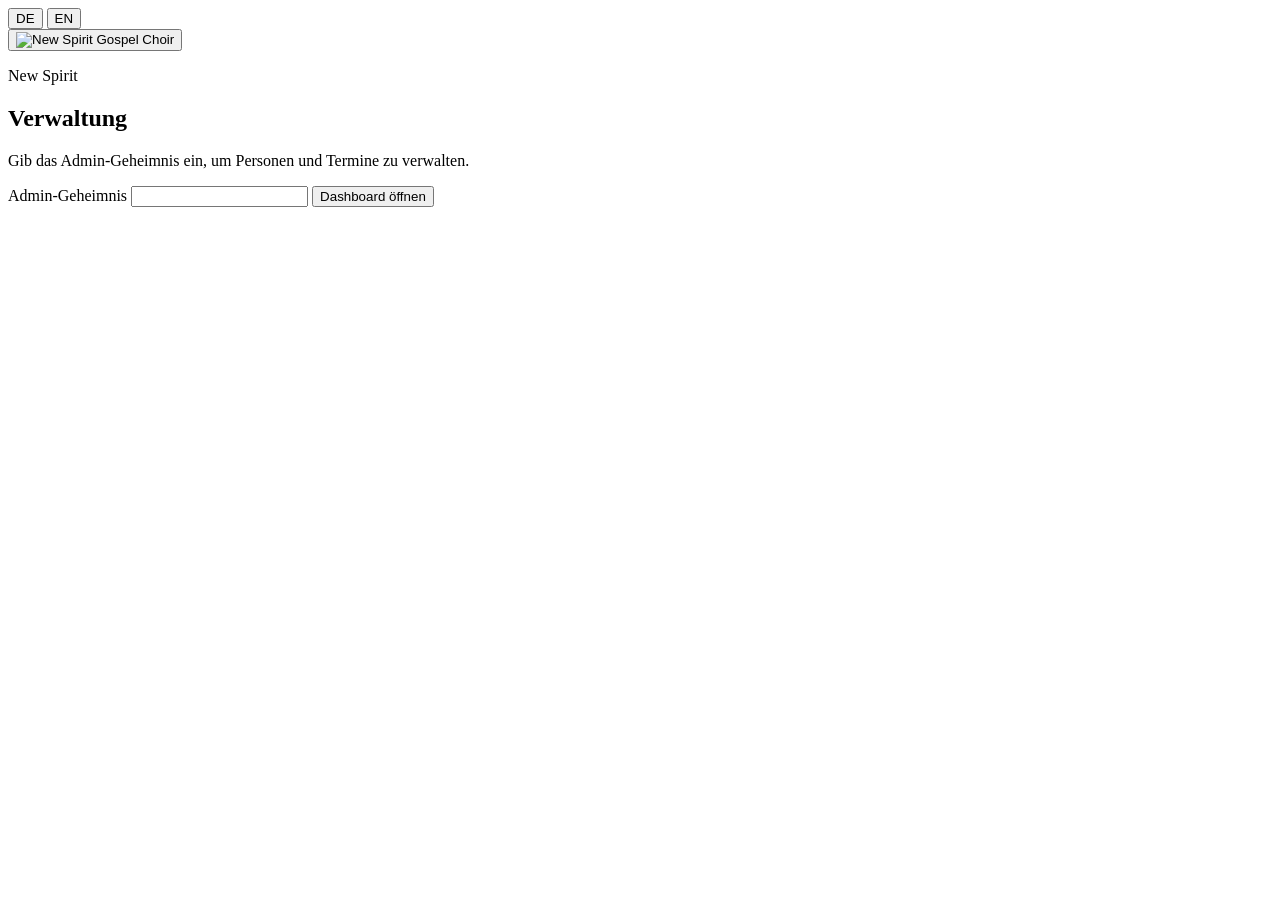
==== web/controller/index.html @ b8aae696 "Let members and controllers dump a PDF or MP3 on Auto, review the suggested name, author, and instru" ====
<!DOCTYPE html>
<html lang="de">
<head>
  <meta charset="utf-8" />
  <meta name="viewport" content="width=device-width, initial-scale=1" />
  <title data-i18n-page="pageController">Verwaltung · New Spirit</title>
  <link rel="icon" href="/static/nsgc-symbol.png" type="image/png" />
  <link rel="stylesheet" href="/controller/static/app.css" />
</head>
<body>
  <section id="gate" class="gate">
    <form id="gate-form" class="gate-card">
      <div class="lang-switch" role="group" data-i18n-aria="lang">
        <button type="button" class="lang-btn" data-lang="de">DE</button>
        <button type="button" class="lang-btn" data-lang="en">EN</button>
      </div>
      <button type="button" class="logo-btn" data-changelog data-i18n-aria="changelogOpen" aria-label="Changelog öffnen">
        <img class="logo logo-login" src="/static/nsgc-symbol.png" alt="New Spirit Gospel Choir" />
      </button>
      <p class="brand" data-i18n="brand">New Spirit</p>
      <h1 data-i18n="controller">Verwaltung</h1>
      <p class="lede" data-i18n="controllerLede">Gib das Admin-Geheimnis ein, um Personen und Termine zu verwalten.</p>
      <label for="secret" data-i18n="secret">Admin-Geheimnis</label>
      <input id="secret" type="password" required autocomplete="current-password" />
      <button type="submit" data-i18n="openDash">Dashboard öffnen</button>
      <p id="gate-error" class="error" hidden></p>
    </form>
  </section>

  <section id="dash" class="dash" hidden>
    <header class="top">
      <div class="top-brand">
        <button type="button" class="logo-btn" data-changelog data-i18n-aria="changelogOpen" aria-label="Changelog öffnen">
          <img class="logo logo-bar" src="/static/nsgc-symbol.png" alt="New Spirit Gospel Choir" />
        </button>
        <div>
          <p class="brand" data-i18n="brandController">New Spirit · Verwaltung</p>
          <h1 data-i18n="availability">Verfügbarkeit</h1>
        </div>
      </div>
      <div class="stats">
        <div><span id="stat-people">0</span><label data-i18n="people">Personen</label></div>
        <div><span id="stat-dates">0</span><label data-i18n="dates">Termine</label></div>
        <div><span id="stat-online">0</span><label data-i18n="online">online</label></div>
      </div>
      <div class="top-actions">
        <div id="chat-tabs" class="chat-tabs">
          <button type="button" class="btn ghost chat-tab" data-chat="choir">Chor-Chat</button>
          <button type="button" class="btn ghost chat-tab" data-chat="band">Band-Chat</button>
          <button type="button" class="btn ghost chat-tab" data-chat="orchestra">Orchester-Chat</button>
          <button type="button" class="btn ghost chat-tab" data-chat="live">Live-Chat</button>
        </div>
        <div class="lang-switch" role="group" data-i18n-aria="lang">
          <button type="button" class="lang-btn" data-lang="de">DE</button>
          <button type="button" class="lang-btn" data-lang="en">EN</button>
        </div>
        <button type="button" id="btn-logout" class="btn ghost" data-i18n="signOut">Abmelden</button>
      </div>
    </header>

    <nav class="tabs" role="tablist">
      <button type="button" class="tab active" data-tab="people" data-i18n="tabPeople">Personen</button>
      <button type="button" class="tab" data-tab="contacts" data-i18n="tabContacts">Kontakte</button>
      <button type="button" class="tab" data-tab="dates" data-i18n="tabDates">Termine</button>
      <button type="button" class="tab" data-tab="archive" data-i18n="tabArchive">Notenarchiv</button>
      <button type="button" class="tab" data-tab="channels" data-i18n="tabChannels">Kanäle</button>
      <button type="button" class="tab" data-tab="proposals" data-i18n="tabProposals">Songvorschläge</button>
      <button type="button" class="tab" data-tab="ranking" data-i18n="tabRanking">Rang</button>
      <button type="button" class="tab" data-tab="soli" data-i18n="tabSoli">Soli</button>
      <button type="button" class="tab" data-tab="settings" data-i18n="tabSettings">Einstellungen</button>
    </nav>

    <div id="tab-people" class="tab-panel">
      <div class="layout">
        <div class="table-wrap">
          <table>
            <thead>
              <tr>
                <th class="photo-col" data-i18n="photo">Foto</th>
                <th data-i18n="nickname">Spitzname</th>
                <th data-i18n="email">E-Mail</th>
                <th data-i18n="role">Rolle</th>
                <th data-i18n="subrole">Teilrolle</th>
                <th data-i18n="streamer">Streamer</th>
                <th data-i18n="planner">Planer</th>
                <th data-i18n="archiver">Archivar</th>
                <th data-i18n="lastConnected">Zuletzt verbunden</th>
              </tr>
            </thead>
            <tbody id="people-body"></tbody>
          </table>
        </div>
        <form id="people-form" class="drawer">
          <h2 id="people-form-title">Person hinzufügen</h2>
          <p id="user-channels" class="user-channels" hidden></p>
          <div class="face-cluster face-cluster-form">
            <button type="button" id="user-photo" class="avatar avatar-form" data-photo-open data-i18n-aria="photoHint">
              <span class="avatar-placeholder">+</span>
              <img alt="" hidden />
            </button>
            <button type="button" id="user-info" class="btn ghost info-btn">Info hinzufügen</button>
          </div>
          <p class="muted photo-hint" data-i18n="photoLede">Wähle ein Bild oder nimm eines mit der Kamera auf.</p>
          <input type="hidden" id="user-id" />
          <label for="user-nickname" data-i18n="nickname">Spitzname</label>
          <input id="user-nickname" required />
          <label for="user-email" data-i18n="email">E-Mail</label>
          <input id="user-email" type="email" required />
          <label for="user-password"><span data-i18n="password">Passwort</span> <span class="optional" id="pw-hint"></span></label>
          <input id="user-password" type="password" autocomplete="new-password" />
          <p class="muted" data-i18n="passwordOnceHint">Einmal-Passwort: beim nächsten Login muss die Person ein eigenes wählen.</p>
          <label for="user-role" data-i18n="role">Rolle</label>
          <select id="user-role" required></select>
          <label for="user-subrole" data-i18n="subrole">Teilrolle</label>
          <select id="user-subrole" required></select>
          <label class="check-line">
            <input type="checkbox" id="user-streamer" />
            <span data-i18n="streamer">Streamer</span>
          </label>
          <p class="muted" data-i18n="streamerHint">Kann oben einen Live-Stream starten. Alle können zuschauen.</p>
          <label class="check-line">
            <input type="checkbox" id="user-planner" />
            <span data-i18n="planner">Planer</span>
          </label>
          <p class="muted" data-i18n="plannerHint">Kann in der App Termine und Umfragen anlegen und nur selbst erstellte abschließen.</p>
          <label class="check-line">
            <input type="checkbox" id="user-archiver" />
            <span data-i18n="archiver">Archivar</span>
          </label>
          <p class="muted" data-i18n="archiverHint">Kann Stücke im Notenarchiv in den Papierkorb legen. Die Verwaltung kann sie wiederherstellen.</p>
          <p id="people-error" class="error" hidden></p>
          <div class="drawer-actions">
            <button type="submit" class="btn" data-i18n="save">Speichern</button>
            <button type="button" id="btn-user-new" class="btn ghost" data-i18n="newItem">Neu</button>
            <button type="button" id="btn-user-delete" class="btn ghost danger" data-i18n="delete" disabled>Löschen</button>
          </div>
        </form>
      </div>
    </div>

    <div id="tab-contacts" class="tab-panel" hidden>
      <h2 data-i18n="tabContacts">Kontakte</h2>
      <div class="table-wrap">
        <table>
          <thead>
            <tr>
              <th class="photo-col" data-i18n="photo">Foto</th>
              <th data-i18n="name">Name</th>
              <th data-i18n="email">E-Mail</th>
              <th data-i18n="altEmail">Weitere E-Mail</th>
              <th data-i18n="address">Adresse</th>
              <th data-i18n="phone">Telefon</th>
              <th data-i18n="birthday">Geburtstag</th>
              <th data-i18n="memberSince">Mitglied seit</th>
            </tr>
          </thead>
          <tbody id="contacts-body"></tbody>
        </table>
      </div>
    </div>

    <div id="tab-dates" class="tab-panel" hidden>
      <div class="layout">
        <div class="dates-col">
          <div id="date-list"></div>
        </div>
        <form id="date-form" class="drawer">
          <h2 id="date-form-title">Termin hinzufügen</h2>
          <input type="hidden" id="date-id" />
          <label for="date-title" data-i18n="title">Titel</label>
          <input id="date-title" required />
          <label for="date-category" data-i18n="category">Kategorie</label>
          <select id="date-category" required></select>
          <div id="date-start-wrap">
            <p class="label" data-i18n="starts">Beginn</p>
            <div class="when-row">
              <input id="date-start-date" type="date" data-i18n-aria="whenDate" aria-label="Datum" />
              <select id="date-start-time" data-i18n-aria="whenTime" aria-label="Uhrzeit"></select>
            </div>
          </div>
          <div id="date-end-wrap">
            <p class="label"><span data-i18n="ends">Ende</span> <span class="optional" data-i18n="optional">(optional)</span></p>
            <div class="when-row">
              <input id="date-end-date" type="date" data-i18n-aria="whenDate" aria-label="Datum" />
              <select id="date-end-time" data-i18n-aria="whenTime" aria-label="Uhrzeit"></select>
            </div>
          </div>
          <p class="label" data-i18n="pollOptions">Zeitvorschläge</p>
          <p class="muted" data-i18n="pollHint">Zwei oder mehr Zeitvorschläge: alle stimmen ab, die Verwaltung legt danach einen fest.</p>
          <div id="poll-options" class="poll-rows"></div>
          <button type="button" id="btn-add-poll" class="btn ghost" data-i18n="addPollOption">Zeitvorschlag hinzufügen</button>
          <label for="date-location" data-i18n="location">Ort</label>
          <input id="date-location" />
          <label for="date-notes" data-i18n="notes">Notizen</label>
          <textarea id="date-notes" rows="3"></textarea>
          <label for="date-schedule" data-i18n="schedule">Zeitplan</label>
          <textarea id="date-schedule" rows="6" maxlength="8000"></textarea>
          <p class="label" data-i18n="whatToBring">Mitbringen</p>
          <div class="checks">
            <label><input type="checkbox" id="bring-mic" /> <span data-i18n="gear.mic">Mikro</span></label>
            <label><input type="checkbox" id="bring-cable" /> <span data-i18n="gear.cable">Kabel</span></label>
            <label><input type="checkbox" id="bring-stand" /> <span data-i18n="gear.stand">Stativ</span></label>
          </div>
          <p class="label"><span data-i18n="dress">Kleidung</span> <span class="optional" data-i18n="optional">(optional)</span></p>
          <div id="bring-dress" class="checks">
            <label><input type="radio" name="dress" value="" checked /> <span data-i18n="dressNone">Keine</span></label>
            <label><input type="radio" name="dress" value="white" /> <span data-i18n="dress.white">Weiße Kleidung</span></label>
            <label><input type="radio" name="dress" value="black" /> <span data-i18n="dress.black">Schwarze Kleidung</span></label>
            <label><input type="radio" name="dress" value="casual" /> <span data-i18n="dress.casual">Casual</span></label>
          </div>
          <p class="label" data-i18n="rolesForDate">Rollen, die diesen Termin sehen</p>
          <div id="date-roles" class="checks"></div>
          <div class="title-list-head">
            <p class="label" data-i18n="titleList">Titelliste</p>
            <button type="button" id="date-titles-copy" class="icon-btn" data-i18n-aria="copyTitles" aria-label="Titelliste kopieren" disabled>
              <svg viewBox="0 0 24 24" width="18" height="18" aria-hidden="true"><path fill="currentColor" d="M16 4h-1.18A3 3 0 0 0 12 2a3 3 0 0 0-2.82 2H8a2 2 0 0 0-2 2v14a2 2 0 0 0 2 2h8a2 2 0 0 0 2-2V6a2 2 0 0 0-2-2Zm-4-1a1 1 0 1 1 0 2 1 1 0 0 1 0-2Zm4 17H8V6h1.18A3 3 0 0 0 12 8a3 3 0 0 0 2.82-2H16v14Z"/></svg>
            </button>
          </div>
          <label for="inherit-titles" data-i18n="inheritTitles">Von anderem Termin übernehmen</label>
          <select id="inherit-titles"></select>
          <label for="archive-pick-search" data-i18n="addFromArchive">Aus dem Archiv hinzufügen</label>
          <input id="archive-pick-search" type="search" autocomplete="off" placeholder="Archiv durchsuchen" />
          <p id="archive-pick-empty" class="muted">Tippe einen Titel oder Komponisten.</p>
          <div id="archive-pick-list" class="archive-pick-list"></div>
          <label for="title-new-name" data-i18n="newTitle">Neuer Titel</label>
          <input id="title-new-name" maxlength="200" autocomplete="off" />
          <label for="title-new-composer" data-i18n="archiveComposerOpt">Komponist (optional)</label>
          <input id="title-new-composer" maxlength="120" autocomplete="off" />
          <p id="title-new-error" class="error" hidden></p>
          <button type="button" id="btn-title-new" class="btn" data-i18n="newTitle">Neuer Titel</button>
          <div id="date-titles" class="title-picks"></div>
          <p id="date-error" class="error" hidden></p>
          <div class="drawer-actions">
            <button type="submit" id="btn-date-save" class="btn" data-i18n="save">Speichern</button>
            <button type="button" id="btn-date-new" class="btn ghost" data-i18n="newDate">Neuer Termin</button>
            <button type="button" id="btn-date-delete" class="btn ghost danger" data-i18n="delete" disabled>Löschen</button>
          </div>
          <div id="date-finalize" class="finalize" hidden>
            <h3 data-i18n="finalize">Abschluss</h3>
            <p class="muted" data-i18n="finalizeHint">Die Abstimmung bleibt offen, bis du annimmst oder absagst.</p>
            <div class="drawer-actions">
              <button type="button" id="btn-accept" class="btn" data-i18n="accept">Annehmen</button>
              <button type="button" id="btn-cancel" class="btn ghost danger" data-i18n="cancelDate">Absagen</button>
            </div>
          </div>
          <div id="date-detail"></div>
        </form>
      </div>
    </div>

    <div id="tab-archive" class="tab-panel" hidden>
      <div class="archive-search">
        <label for="archive-search" data-i18n="archiveSearch">Suchen</label>
        <input id="archive-search" type="search" autocomplete="off" />
      </div>
      <div class="layout">
        <div class="table-wrap">
          <table>
            <thead>
              <tr>
                <th data-i18n="title">Titel</th>
                <th data-i18n="archiveComposer">Komponist</th>
                <th data-i18n="archiveAudio">Audio</th>
                <th data-i18n="archiveTracks">Tracks</th>
                <th data-i18n="archiveLyrics">Text</th>
                <th data-i18n="archiveSheet">Noten</th>
                <th data-i18n="archiveMIDI">MIDI / MusicXML</th>
                <th data-i18n="archiveShareURL">Share URL</th>
              </tr>
            </thead>
            <tbody id="archive-body"></tbody>
          </table>
          <p id="archive-empty" class="muted" hidden data-i18n="archiveNoItems">Noch keine Einträge.</p>
        </div>
        <form id="archive-form" class="drawer">
          <h2 id="archive-form-title">Titel hinzufügen</h2>
          <input type="hidden" id="archive-id" />
          <label for="archive-title" data-i18n="title">Titel</label>
          <input id="archive-title" required />
          <label for="archive-composer" id="archive-author-label" data-i18n="archiveComposerOpt">Komponist (optional)</label>
          <input id="archive-composer" />
          <p id="archive-auto-hint" class="muted" hidden data-i18n="archiveAutoHint">Du kannst Name, Autor und Instrument noch ändern.</p>
          <p id="archive-auto-kind" class="muted" hidden></p>
          <label for="archive-instrument" id="archive-instrument-label" hidden data-i18n="archiveAutoInstrument">Instrument</label>
          <input id="archive-instrument" maxlength="40" hidden />
          <div id="archive-files" class="archive-files" hidden></div>
          <p id="archive-files-hint" class="muted" data-i18n="archiveSaveFirst">Zuerst speichern, dann Dateien anhängen.</p>
          <input id="archive-file" type="file" hidden />
          <input id="archive-auto-file" type="file" hidden accept=".pdf,.png,.jpg,.jpeg,.webp,.txt,.mp3,.m4a,.wav,.aac,.ogg,.flac,.aiff,.aif,.caf,application/pdf,image/*,audio/*,text/plain" />
          <p id="archive-error" class="error" hidden></p>
          <div class="drawer-actions">
            <button type="submit" class="btn" id="archive-save" data-i18n="save">Speichern</button>
            <button type="submit" class="btn" id="archive-accept" hidden data-i18n="archiveAutoAccept">Übernehmen</button>
            <button type="button" id="btn-archive-auto" class="btn ghost" hidden data-i18n="archiveAuto">Auto</button>
            <button type="button" id="btn-archive-new" class="btn ghost" data-i18n="newItem">Neu</button>
            <button type="button" id="btn-archive-delete" class="btn ghost danger" data-i18n="delete" disabled>Löschen</button>
          </div>
        </form>
      </div>
      <section class="archive-trash">
        <h2 data-i18n="archiveTrash">Papierkorb</h2>
        <p class="lede" data-i18n="archiveTrashHint">Gelöschte Songs und Dateien bleiben hier. Wiederherstellen holt sie zurück.</p>
        <div class="table-wrap">
          <table>
            <thead>
              <tr>
                <th data-i18n="title">Titel</th>
                <th data-i18n="archiveTrashSong">Song</th>
                <th></th>
              </tr>
            </thead>
            <tbody id="archive-trash-body"></tbody>
          </table>
          <p id="archive-trash-empty" class="muted" hidden data-i18n="archiveTrashEmpty">Der Papierkorb ist leer.</p>
        </div>
      </section>
    </div>

    <div id="tab-channels" class="tab-panel" hidden>
      <h2 data-i18n="tabChannels">Kanäle</h2>
      <p class="lede" data-i18n="channelsHint">Kanäle 1–96 für Chor, Chorleiter, Band, Orchester und Ehemalige. Jeder Kanal kann einer Person und einem Kommentar zugeordnet werden.</p>
      <div class="archive-search">
        <label for="channel-search" data-i18n="archiveSearch">Suchen</label>
        <input id="channel-search" type="search" autocomplete="off" />
      </div>
      <p id="channels-error" class="error" hidden></p>
      <div class="table-wrap channel-wrap">
        <table>
          <thead>
            <tr>
              <th data-i18n="channel">Kanal</th>
              <th data-i18n="person">Person</th>
              <th data-i18n="notes">Notizen</th>
              <th data-i18n="channel48v">48V</th>
            </tr>
          </thead>
          <tbody id="channels-body"></tbody>
        </table>
      </div>
    </div>

    <div id="tab-proposals" class="tab-panel" hidden>
      <h2 data-i18n="tabProposals">Songvorschläge</h2>
      <p class="lede" data-i18n="proposalsHint">Annehmen, ablehnen oder löschen. Der Kommentar ist für alle sichtbar.</p>
      <div class="archive-search">
        <label for="proposal-search" data-i18n="archiveSearch">Suchen</label>
        <input id="proposal-search" type="search" autocomplete="off" />
      </div>
      <p id="proposals-error" class="error" hidden></p>
      <div class="table-wrap">
        <table>
          <thead>
            <tr>
              <th data-i18n="songName">Songname</th>
              <th data-i18n="person">Person</th>
              <th data-i18n="songURL">URL</th>
              <th data-i18n="status">Status</th>
              <th data-i18n="adminComment">Kommentar der Verwaltung</th>
              <th data-i18n="proposalVotes">Stimmen</th>
              <th></th>
            </tr>
          </thead>
          <tbody id="proposals-body"></tbody>
        </table>
      </div>
    </div>

    <div id="tab-ranking" class="tab-panel" hidden>
      <h2 data-i18n="rankingTitle">Chor-Rangliste</h2>
      <p class="lede" data-i18n="rankingHint">Ja = 2, Vielleicht = 1, Nein = 0. Wer zuerst Ja sagt und später auf Nein wechselt, bekommt −1. Abwesend nach Ja = −2, krank/entschuldigt nach Ja = 0. Offene Umfragen und Absagen zählen nicht.</p>
      <div id="ranking-stats" class="rank-stats"></div>
      <div class="table-wrap">
        <table>
          <thead>
            <tr>
              <th data-i18n="rank">Rang</th>
              <th data-i18n="name">Name</th>
              <th data-i18n="subrole">Teilrolle</th>
              <th data-i18n="score">Punkte</th>
              <th data-i18n="yes">Ja</th>
              <th data-i18n="maybe">Vielleicht</th>
              <th data-i18n="no">Nein</th>
              <th data-i18n="unknown">Unbekannt</th>
              <th data-i18n="flipped">Ja→Nein</th>
            </tr>
          </thead>
          <tbody id="ranking-body"></tbody>
        </table>
      </div>
    </div>

    <div id="tab-soli" class="tab-panel" hidden>
      <h2 data-i18n="tabSoli">Soli</h2>
      <p class="lede" data-i18n="soliHint">Wie oft Chor-Personen in angenommenen Konzerten und Konzertreisen ein Solo gesungen haben. Proben zählen nicht.</p>
      <div class="table-wrap">
        <table>
          <thead>
            <tr>
              <th data-i18n="name">Name</th>
              <th data-i18n="subrole">Teilrolle</th>
              <th data-i18n="soli">Soli</th>
            </tr>
          </thead>
          <tbody id="soli-body"></tbody>
        </table>
      </div>
    </div>

    <div id="tab-settings" class="tab-panel" hidden>
      <h2 data-i18n="tabSettings">Einstellungen</h2>
      <form id="settings-form" class="drawer settings-form">
        <label for="admin-alias" data-i18n="adminAlias">Chat-Name der Verwaltung</label>
        <p class="muted" data-i18n="adminAliasHint">So erscheint die Verwaltung in den Chats, statt „Admin“.</p>
        <input id="admin-alias" maxlength="40" autocomplete="off" />
        <label for="news-ticker" data-i18n="newsTicker">Lauftext</label>
        <p class="muted" data-i18n="newsTickerHint">Erscheint unter der Tab-Leiste bei allen Mitgliedern. Leer lassen zum Ausblenden.</p>
        <textarea id="news-ticker" maxlength="400" rows="3"></textarea>
        <p id="settings-error" class="error" hidden></p>
        <div class="drawer-actions">
          <button type="submit" class="btn" data-i18n="save">Speichern</button>
        </div>
      </form>
    </div>
  </section>

  <dialog id="chat-dialog" class="dialog chat-dialog">
    <div class="dialog-head">
      <div>
        <p class="brand" data-i18n="chatBrand">Chat</p>
        <h2 id="chat-title">Chat</h2>
      </div>
      <button type="button" id="chat-close" class="btn ghost" data-i18n="close">Schließen</button>
    </div>
    <div id="chat-list" class="chat-list"></div>
    <form id="chat-form" class="chat-composer">
      <div class="chat-emoji">
        <button type="button" id="chat-emoji-toggle" class="chat-emoji-toggle" data-i18n-aria="chatEmoji" aria-expanded="false">+</button>
        <div id="chat-emoji-panel" class="chat-emoji-panel" hidden></div>
      </div>
      <label class="visually-hidden" for="chat-text" data-i18n="chatWrite">Nachricht schreiben</label>
      <textarea id="chat-text" required maxlength="2000" rows="1"></textarea>
      <button type="button" id="chat-media" class="chat-media-btn" data-i18n-aria="chatMedia" aria-label="Foto oder Video"></button>
      <input id="chat-media-file" type="file" accept="image/*,video/*" hidden />
      <button type="button" id="chat-voice" class="chat-voice-btn" data-i18n-aria="chatVoice" aria-label="Sprachnachricht"></button>
      <button type="submit" class="chat-send-btn" data-i18n-aria="chatSend" aria-label="Senden"></button>
      <div id="chat-rec" class="chat-rec" hidden>
        <button type="button" id="chat-rec-cancel" class="chat-rec-cancel" data-i18n-aria="chatVoiceCancel" aria-label="Abbrechen">×</button>
        <span class="chat-rec-dot" aria-hidden="true"></span>
        <span id="chat-rec-time" class="chat-rec-time">0:00</span>
        <button type="button" id="chat-rec-send" class="chat-rec-send" data-i18n-aria="chatVoiceSend" aria-label="Senden"></button>
      </div>
      <p id="chat-error" class="error" hidden></p>
    </form>
    <button type="button" id="chat-close-bottom" class="btn ghost chat-close-bottom" data-i18n="close">Schließen</button>
  </dialog>
  <dialog id="gallery-dialog" class="dialog gallery-dialog">
    <div class="dialog-head">
      <div class="chat-traffic" role="group">
        <button type="button" id="gallery-close" class="chat-dot close" data-i18n-aria="close" aria-label="Schließen"></button>
        <button type="button" id="gallery-shrink" class="chat-dot shrink" data-i18n-aria="chatReduce" aria-label="Klein"></button>
        <button type="button" id="gallery-expand" class="chat-dot expand" data-i18n-aria="chatExpand" aria-label="Vollbild"></button>
      </div>
      <div class="gallery-head-text">
        <p class="brand" data-i18n="gallery">Galerie</p>
        <h2 id="gallery-heading">Termin</h2>
      </div>
    </div>
    <div class="gallery-body">
      <p class="muted" data-i18n="galleryLede">Fotos und Videos zu diesem Termin.</p>
      <div class="gallery-actions">
        <button type="button" id="gallery-add" class="btn" data-i18n="galleryAdd">Fotos oder Videos hinzufügen</button>
        <p class="muted gallery-limit" data-i18n="galleryVideoHint">Videos bis 1 GB</p>
      </div>
      <input id="gallery-file" type="file" accept="image/*,video/*" multiple hidden />
      <div id="gallery-progress" class="gallery-progress" hidden>
        <div class="gallery-progress-meta">
          <span id="gallery-progress-name" class="gallery-progress-name"></span>
          <span id="gallery-progress-pct">0%</span>
        </div>
        <progress id="gallery-progress-bar" max="100" value="0"></progress>
      </div>
      <p id="gallery-error" class="error" hidden></p>
      <div id="gallery-list" class="gallery-list"></div>
    </div>
  </dialog>
  <dialog id="promo-dialog" class="dialog promo-dialog">
    <div class="dialog-head">
      <div>
        <p class="brand" data-i18n="promo">VVK/Werbung</p>
        <h2 id="promo-heading">Termin</h2>
      </div>
      <button type="button" id="promo-close" class="btn ghost" data-i18n="close">Schließen</button>
    </div>
    <div class="promo-body">
      <p class="muted" data-i18n="promoLede">Tickets, Flyer und Plakate zu diesem Termin.</p>
      <p id="promo-error" class="error" hidden></p>
      <section class="promo-section">
        <h3 data-i18n="promoNote">Hinweis</h3>
        <form id="promo-note-form" class="promo-note-form">
          <textarea id="promo-note" rows="4" maxlength="2000"></textarea>
          <p class="muted gallery-limit" data-i18n="promoNoteHint">Kurzer Text zu Tickets, Flyer und Plakaten.</p>
          <button type="submit" class="btn" data-i18n="promoSaveNote">Hinweis speichern</button>
        </form>
      </section>
      <section class="promo-section">
        <h3 data-i18n="promoTickets">Tickets</h3>
        <form id="promo-ticket-form" class="promo-ticket-form">
          <input id="promo-ticket-name" type="text" autocomplete="off" />
          <input id="promo-ticket-url" type="url" required autocomplete="off" />
          <button type="submit" class="btn" data-i18n="promoAddTicket">Ticket-Link hinzufügen</button>
        </form>
        <div id="promo-tickets" class="promo-items"></div>
      </section>
      <section class="promo-section">
        <h3 data-i18n="promoFlyer">Flyer</h3>
        <div class="promo-file-add">
          <button type="button" class="btn" id="promo-add-flyer" data-i18n="promoAddFile">Datei hinzufügen</button>
          <p class="muted gallery-limit" data-i18n="promoFileHint">PDF oder JPG</p>
        </div>
        <div id="promo-flyers" class="promo-items"></div>
      </section>
      <section class="promo-section">
        <h3 data-i18n="promoPoster">Plakate</h3>
        <div class="promo-file-add">
          <button type="button" class="btn" id="promo-add-poster" data-i18n="promoAddFile">Datei hinzufügen</button>
          <p class="muted gallery-limit" data-i18n="promoFileHint">PDF oder JPG</p>
        </div>
        <div id="promo-posters" class="promo-items"></div>
      </section>
      <input id="promo-file" type="file" accept=".pdf,.jpg,.jpeg,application/pdf,image/jpeg" multiple hidden />
    </div>
  </dialog>
  <dialog id="comment-dialog" class="dialog">
    <div class="dialog-head">
      <div>
        <p class="brand" data-i18n="commentBrand">Kommentare</p>
        <h2 id="comment-title">Termin</h2>
      </div>
      <button type="button" id="comment-close" class="btn ghost" data-i18n="close">Schließen</button>
    </div>
    <div id="comment-list" class="comment-list"></div>
  </dialog>
  <dialog id="photo-dialog" class="dialog">
    <div class="dialog-head">
      <div>
        <p class="brand" data-i18n="photo">Foto</p>
        <h2 data-i18n="photoTitle">Profilbild</h2>
      </div>
      <button type="button" id="photo-close" class="btn ghost" data-i18n="close">Schließen</button>
    </div>
    <p class="muted" data-i18n="photoLede">Wähle ein Bild oder nimm eines mit der Kamera auf.</p>
    <video id="photo-video" class="photo-video" playsinline autoplay muted hidden></video>
    <div class="photo-actions">
      <button type="button" id="photo-choose" class="btn" data-i18n="photoChoose">Foto wählen</button>
      <button type="button" id="photo-take" class="btn ghost" data-i18n="photoTake">Foto aufnehmen</button>
      <button type="button" id="photo-snap" class="btn" hidden data-i18n="photoCapture">Aufnehmen</button>
      <button type="button" id="photo-remove" class="btn ghost danger" hidden data-i18n="photoRemove">Foto entfernen</button>
    </div>
    <input id="photo-file" type="file" accept="image/*" hidden />
    <p id="photo-error" class="error" hidden></p>
  </dialog>
  <dialog id="info-dialog" class="dialog">
    <div class="dialog-head">
      <div>
        <p class="brand" data-i18n="addInfo">Info hinzufügen</p>
        <h2 data-i18n="infoTitle">Persönliche Daten</h2>
      </div>
      <button type="button" id="info-close" class="btn ghost" data-i18n="close">Schließen</button>
    </div>
    <form id="info-form" class="info-form">
      <label for="info-address" data-i18n="address">Adresse</label>
      <textarea id="info-address" rows="3" maxlength="500" autocomplete="street-address"></textarea>
      <label for="info-phone" data-i18n="phone">Telefon</label>
      <input id="info-phone" type="tel" maxlength="80" autocomplete="tel" />
      <label for="info-alt-email" data-i18n="altEmail">Weitere E-Mail</label>
      <input id="info-alt-email" type="email" maxlength="120" autocomplete="email" />
      <p class="muted" data-i18n="altEmailHint">Nicht zum Anmelden.</p>
      <label for="info-birthday" data-i18n="birthday">Geburtstag</label>
      <input id="info-birthday" type="date" />
      <label for="info-member-since" data-i18n="memberSince">Mitglied seit</label>
      <input id="info-member-since" type="number" inputmode="numeric" min="1900" max="2100" step="1" placeholder="2018" />
      <p id="info-error" class="error" hidden></p>
      <button type="submit" data-i18n="save">Speichern</button>
    </form>
  </dialog>
  <dialog id="changelog-dialog" class="dialog changelog-dialog">
    <div class="changelog-window">
      <div class="changelog-titlebar">
        <div class="chat-traffic" role="group">
          <button type="button" id="changelog-close" class="chat-dot close" data-i18n-aria="close" aria-label="Schließen"></button>
        </div>
        <span class="changelog-title" data-i18n="changelog">Changelog</span>
      </div>
      <pre id="changelog-body" class="changelog-term"></pre>
    </div>
  </dialog>
  <script src="/static/i18n.js"></script>
  <script src="/static/changelog.js"></script>
  <script src="/static/photo.js"></script>
  <script src="/static/when.js"></script>
  <script src="/static/pie.js"></script>
  <script src="/controller/static/app.js"></script>
</body>
</html>
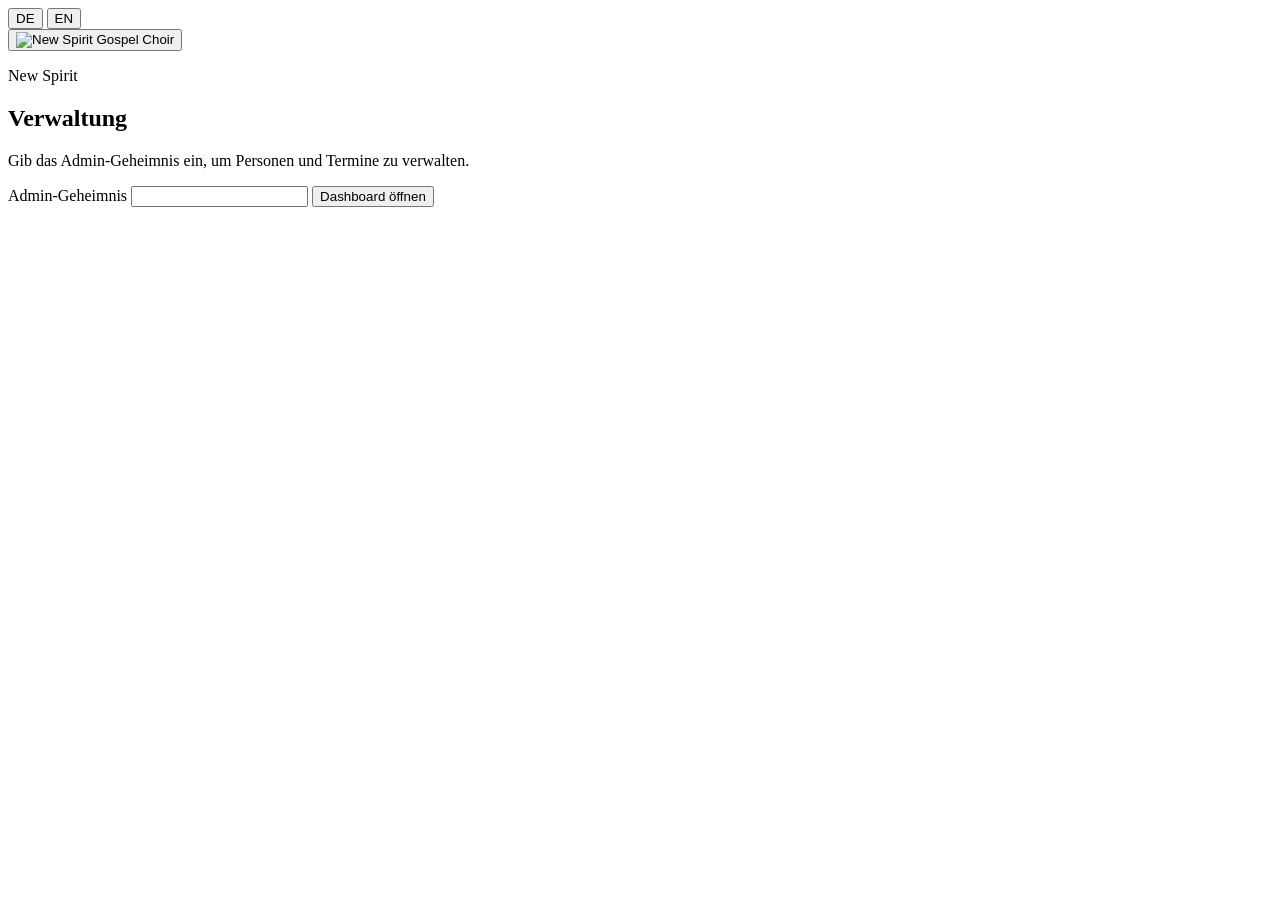
==== commit fef69676: "Let members drop files into a dropbox, and let archivists and the controller detect titles and impor" ====
--- a/web/controller/index.html
+++ b/web/controller/index.html
@@ -249,6 +249,39 @@
     </div>
 
     <div id="tab-archive" class="tab-panel" hidden>
+      <section class="archive-import">
+        <h2 data-i18n="archiveImport">Import</h2>
+        <p class="lede" data-i18n="archiveImportHint">Viele Dateien ablegen oder aus der Dropbox holen. Erst erkennen, dann Titel prüfen, dann die ausgewählten mit den Angaben importieren. Nichts landet im Archiv, bevor du importierst.</p>
+        <div id="archive-import-drop" class="archive-import-drop" tabindex="0">
+          <p data-i18n="archiveImportDrop">Dateien hierher ziehen oder klicken</p>
+        </div>
+        <input id="archive-import-file" type="file" multiple hidden accept=".pdf,.png,.jpg,.jpeg,.webp,.txt,.mp3,.m4a,.wav,.aac,.ogg,.flac,.aiff,.aif,.caf,application/pdf,image/*,audio/*,text/plain" />
+        <p id="archive-import-error" class="error" hidden></p>
+        <p id="archive-import-status" class="muted" hidden></p>
+        <div class="archive-import-toolbar">
+          <button type="button" id="archive-import-classify" class="btn" disabled data-i18n="archiveImportClassify">Titel erkennen</button>
+          <button type="button" id="archive-import-commit" class="btn" disabled data-i18n="archiveImportCommit">Ausgewählte importieren</button>
+          <button type="button" id="archive-import-remove" class="btn ghost" disabled data-i18n="archiveImportRemove">Aus Warteschlange entfernen</button>
+        </div>
+        <div class="table-wrap archive-import-table">
+          <table>
+            <thead>
+              <tr>
+                <th><input type="checkbox" id="archive-import-all" aria-label="Alle" /></th>
+                <th data-i18n="archiveImportFile">Datei</th>
+                <th data-i18n="archiveImportBy">Von</th>
+                <th data-i18n="archiveAutoKind">Art</th>
+                <th data-i18n="title">Titel</th>
+                <th data-i18n="archiveAutoAuthor">Autor</th>
+                <th data-i18n="archiveAutoInstrument">Instrument</th>
+                <th data-i18n="archiveImportStatus">Status</th>
+              </tr>
+            </thead>
+            <tbody id="archive-import-body"></tbody>
+          </table>
+          <p id="archive-import-empty" class="muted" data-i18n="archiveImportEmpty">Noch keine Dateien in der Warteschlange.</p>
+        </div>
+      </section>
       <div class="archive-search">
         <label for="archive-search" data-i18n="archiveSearch">Suchen</label>
         <input id="archive-search" type="search" autocomplete="off" />
